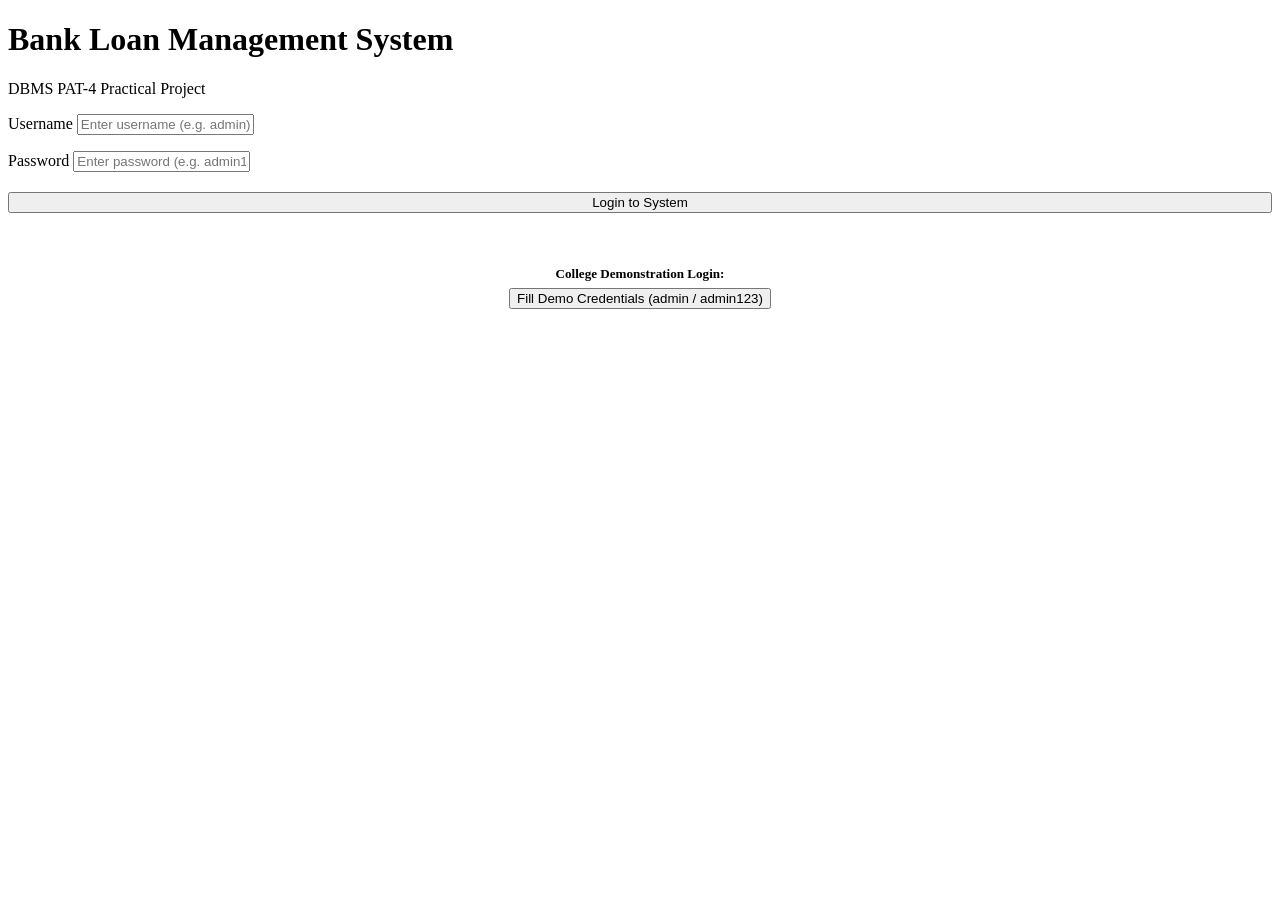
==== web/index.html @ 03b5afbd "Initial Commit" ====
<!DOCTYPE html>
<html lang="en">
<head>
    <meta charset="UTF-8">
    <meta name="viewport" content="width=device-width, initial-scale=1.0">
    <title>Login — Bank Loan Management System</title>
    <link rel="stylesheet" href="/css/styles.css">
</head>
<body>
    <div class="login-wrap">
        <div class="login-card">
            <div class="login-head">
                <h1>Bank Loan Management System</h1>
                <p>DBMS PAT-4 Practical Project</p>
            </div>

            <div id="alertBox"></div>

            <form id="loginForm">
                <div class="form-group" style="margin-bottom: 1rem;">
                    <label class="form-label required" for="username">Username</label>
                    <input type="text" id="username" class="form-control" placeholder="Enter username (e.g. admin)" required autocomplete="username">
                </div>

                <div class="form-group" style="margin-bottom: 1.25rem;">
                    <label class="form-label required" for="password">Password</label>
                    <input type="password" id="password" class="form-control" placeholder="Enter password (e.g. admin123)" required autocomplete="current-password">
                </div>

                <button type="submit" id="btnSubmit" class="btn btn-primary" style="width: 100%;">
                    Login to System
                </button>
            </form>

            <div style="margin-top: 1.5rem; padding-top: 1rem; border-top: 1px solid var(--border-color); text-align: center;">
                <p style="font-size: 0.82rem; color: var(--text-muted); margin-bottom: 0.4rem;">
                    <strong>College Demonstration Login:</strong>
                </p>
                <button type="button" class="btn-sql-sample" onclick="fillCreds('admin', 'admin123')">
                    Fill Demo Credentials (admin / admin123)
                </button>
            </div>
        </div>
    </div>

    <script src="/js/api.js"></script>
    <script>
        const urlParams = new URLSearchParams(window.location.search);
        const alertBox = document.getElementById('alertBox');

        if (urlParams.get('msg') === 'required') {
            showAlert('Please login to continue.', 'info');
        } else if (urlParams.get('msg') === 'logged_out') {
            showAlert('You have logged out successfully.', 'success');
        } else if (urlParams.get('msg') === 'expired') {
            showAlert('Session expired. Please login again.', 'info');
        }

        function showAlert(msg, type = 'error') {
            alertBox.innerHTML = `<div class="alert alert-${type}">${escapeHtml(msg)}</div>`;
        }

        function fillCreds(u, p) {
            document.getElementById('username').value = u;
            document.getElementById('password').value = p;
        }

        document.getElementById('loginForm').addEventListener('submit', async (e) => {
            e.preventDefault();
            const btn = document.getElementById('btnSubmit');
            const u = document.getElementById('username').value.trim();
            const p = document.getElementById('password').value;

            btn.disabled = true;
            btn.textContent = 'Verifying with Oracle...';

            const res = await API.login(u, p);
            btn.disabled = false;
            btn.textContent = 'Login to System';

            if (res && res.ok && res.data.success) {
                API.setSession(res.data.token, {
                    userId: res.data.userId,
                    username: res.data.username
                });
                showAlert('Login successful! Loading dashboard...', 'success');
                setTimeout(() => {
                    window.location.href = '/dashboard.html';
                }, 300);
            } else {
                showAlert(res?.data?.message || 'Invalid username or password.');
            }
        });
    </script>
</body>
</html>
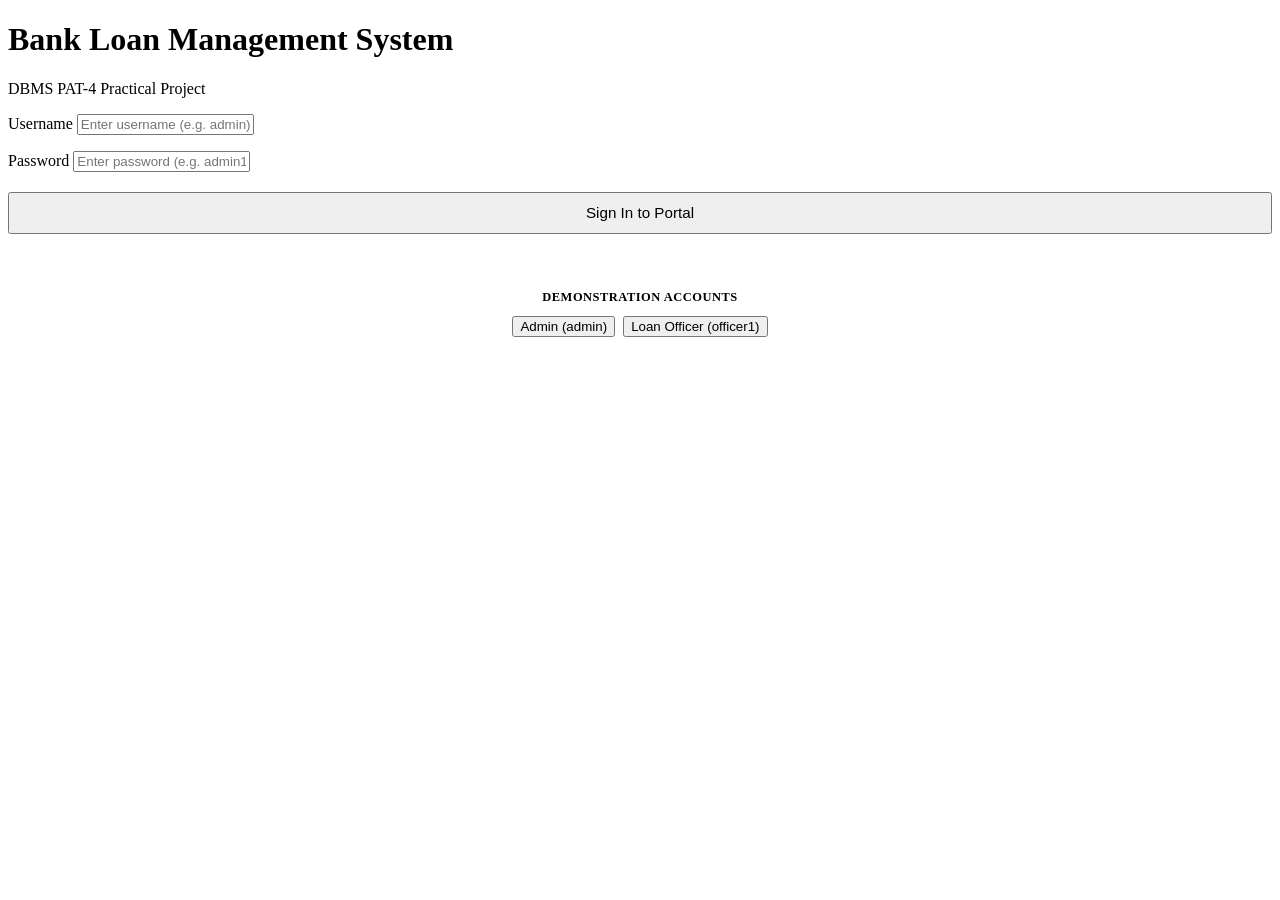
==== commit c9e0a919: "Enhance UI design, add interactive EMI calculator, and support Admin and Loan Officer demo login acc" ====
--- a/web/index.html
+++ b/web/index.html
@@ -27,18 +27,23 @@
                     <input type="password" id="password" class="form-control" placeholder="Enter password (e.g. admin123)" required autocomplete="current-password">
                 </div>
 
-                <button type="submit" id="btnSubmit" class="btn btn-primary" style="width: 100%;">
-                    Login to System
+                <button type="submit" id="btnSubmit" class="btn btn-primary" style="width: 100%; padding: 0.65rem 1rem; font-size: 0.95rem;">
+                    Sign In to Portal
                 </button>
             </form>
 
-            <div style="margin-top: 1.5rem; padding-top: 1rem; border-top: 1px solid var(--border-color); text-align: center;">
-                <p style="font-size: 0.82rem; color: var(--text-muted); margin-bottom: 0.4rem;">
-                    <strong>College Demonstration Login:</strong>
+            <div style="margin-top: 1.6rem; padding-top: 1.15rem; border-top: 1px solid var(--border-subtle); text-align: center;">
+                <p style="font-size: 0.78rem; color: var(--text-muted); margin-bottom: 0.65rem; font-weight: 600; text-transform: uppercase; letter-spacing: 0.04em;">
+                    Demonstration Accounts
                 </p>
-                <button type="button" class="btn-sql-sample" onclick="fillCreds('admin', 'admin123')">
-                    Fill Demo Credentials (admin / admin123)
-                </button>
+                <div style="display: flex; gap: 0.5rem; justify-content: center; flex-wrap: wrap;">
+                    <button type="button" class="btn-sql-sample" onclick="fillCreds('admin', 'admin123')" title="System Administrator">
+                        Admin (admin)
+                    </button>
+                    <button type="button" class="btn-sql-sample" onclick="fillCreds('officer1', 'officer123')" title="Credit / Loan Officer">
+                        Loan Officer (officer1)
+                    </button>
+                </div>
             </div>
         </div>
     </div>
@@ -81,7 +86,9 @@
             if (res && res.ok && res.data.success) {
                 API.setSession(res.data.token, {
                     userId: res.data.userId,
-                    username: res.data.username
+                    username: res.data.username,
+                    fullName: res.data.fullName,
+                    role: res.data.role
                 });
                 showAlert('Login successful! Loading dashboard...', 'success');
                 setTimeout(() => {
